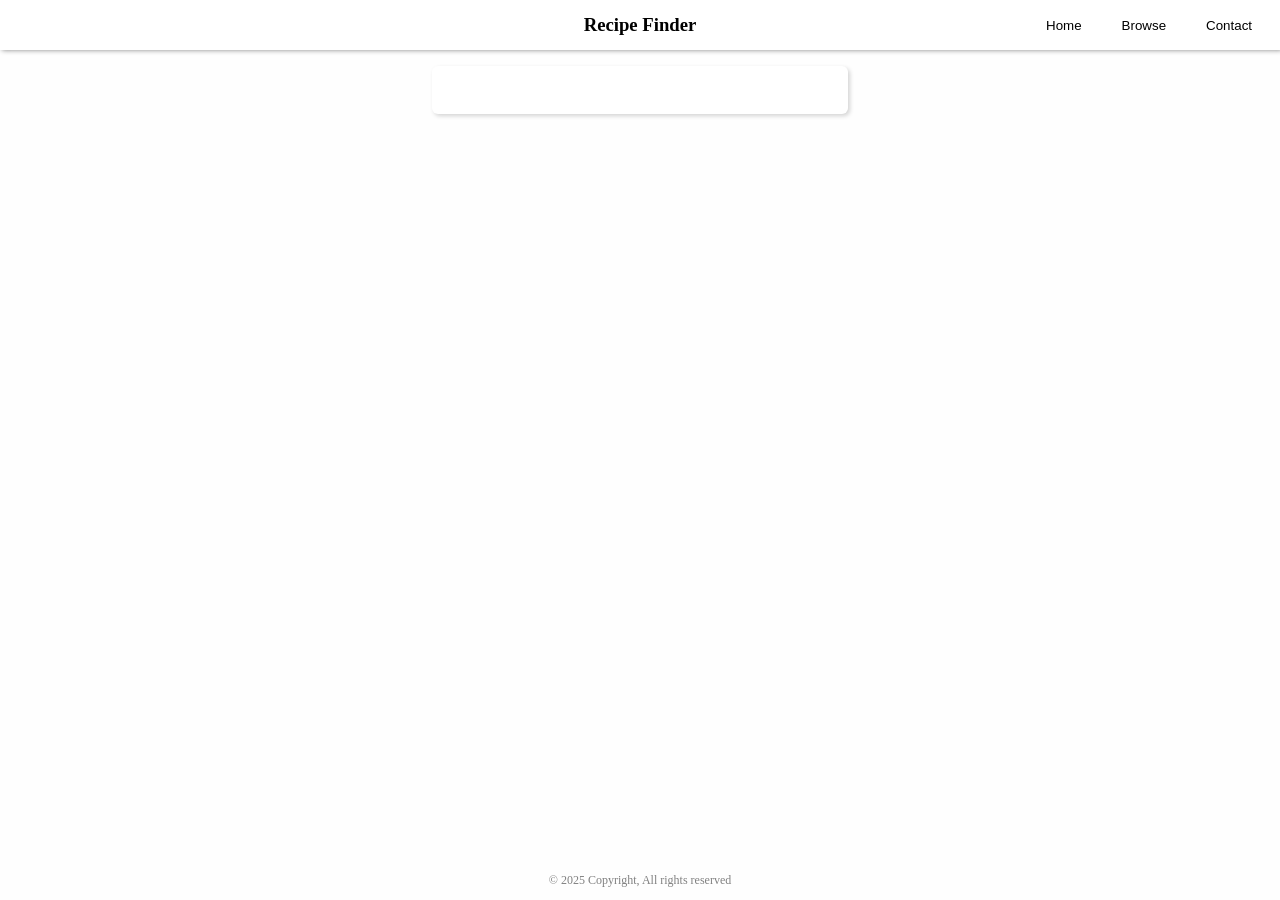
==== pages/home.html @ 1b0ef7ba "remove featured section" ====
<!DOCTYPE html>
<html lang="en">
<head>
    <meta charset="UTF-8">
    <meta name="viewport" content="width=device-width, initial-scale=1.0">
    <title>Recipe Finder</title>
    
    <link rel='stylesheet' href='https://cdn-uicons.flaticon.com/3.0.0/uicons-regular-straight/css/uicons-regular-straight.css'>
    <link rel="stylesheet" href="../styles/base.css">
    <link rel="stylesheet" href="../styles/home.css">
</head>
<body>
    <div class="wrapper">
        <r-header></r-header>
        <div id="main">
            <form id="search">
                <input type="text" id="src">
                <button><i class="fi fi-rs-search"></i></button>
            </form>
            <div class="page">
                <!--Browse -->
                <div id="browse"></div>
            </div>
        </div>
        <r-footer></r-footer>
    </div>
    
    <script src="../scripts/components.js"></script>
    <script src="https://code.jquery.com/jquery-3.7.1.js" integrity="sha256-eKhayi8LEQwp4NKxN+CfCh+3qOVUtJn3QNZ0TciWLP4=" crossorigin="anonymous"></script>
    <script src="../scripts/base.js"></script>
    <script src="../scripts/home.js"></script>
</body>
</html>
---- styles/base.css ----
body{
    height: 100dvh;
    margin: 0px;
}
.wrapper{
    display: flex;
    flex-direction: column;
    height: 100dvh;
}
header{
    height: 50px;
    box-shadow: 2px 0px 5px gray;
    position: relative;
    z-index: 2;
    display: flex;
    justify-content: center;    
    align-items: center;
    background-color: white;
}
#main{
    flex: 1;
    background-color: #fefefe;
    overflow-x: hidden;
}
footer{
    width: 100vw;
    display: flex;
    justify-content: center;
    background-color: #fefefe;
}
/* Header & Footer */
footer p{
    color: gray;
    font-size: 12px;
}
h4, h3{
    margin: 0px;
}

/* Navigation */
@media(max-width: 700px){
    #nav{
        display: none;
    }
    #m-btn{
        width: 40px;
        height: 40px;
        background-repeat: no-repeat;
        background-position: center;
        background-size: 50%;
        background-color: white;
        background-image: url("../assets/menu-burger.png");
        border: none;
        position: absolute;
        left: 5px;
        top: 5px;
    }
    #mnavBar{
        width: 200px;
        height: 100dvh;
        box-shadow: 0px 1px 5px lightgray;
        position: absolute;
        z-index: 5;
        left: -210px;
        top: 0px;
        background-color: white;
        transition: left 0.4s ease;
        flex-direction: column;
    }
    #mnavBar.active{
        transition: left 0.4s;
        left: 0px;
    }
    #mnavBar button{
        width: 100%;
        height: 40px;
        border: none;
        background-color: white;
        transition: background-color 0.2s;
    }
    #mnavBar button:hover{
        transition: all 0.2s;
        background-color: whitesmoke;
    }
    #mnavBar h4{
        width: 100%;
        padding-top: 14px;
        padding-bottom: 14px;
        text-align: center;
        border-bottom: 1px solid lightgray;
    }
}
@media(min-width: 701px){
    #mnav{
        display: none;
    }
    #nav{
        display: flex;
        justify-content: center;
        align-items: center;
        height: 50%;
        position: absolute;
        right: 8px;
    }
    #nav button{
        padding: 8px;
        padding-right: 20px;
        padding-left: 20px;
        background: none;
        border: none;
        border-radius: 4px;
        transition: all 0.2s;
        text-align: center;
    }
    #nav button:hover{
        transition: all 0.2s;
        background-color: whitesmoke;
    }
    
}
---- styles/home.css ----
/* Search */
#main{
    display: flex;
    align-items: center;
    flex-direction: column;
}
#search{
    background-color: white;
    border-radius: 6px;
    width: min(400px, 85%);
    min-height: 40px;
    box-shadow: 2px 2px 4px lightgrey;
    padding: 4px;
    display: flex;
    padding-right: 8px;
    padding-left: 8px;
    gap: 2px;
    justify-content: center;
    align-items: center;
    margin-top: 16px;
}
#search input{
    width: 85%;
    height: 70%;
    border: none;
    outline: none;
    transition: all 0.2s;
    padding-left: 8px;
    padding-right: 8px;
}
#search input:hover{
    transition: all 0.2s;
    border-bottom: black 0.8px solid;
}
#search button{
    width: 8%;
    background: none;
    border: none;
}

/* Browse */
#browse{
    width: 100%;
    display: flex;
    justify-content: center;
    flex-wrap: wrap;
    margin-top: 24px;
}
.recipe{
    width: min(100%, 250px);
    height: 150px;
    display: flex;
    align-items: center;
    flex-direction: row;
    gap: 8px;
}
.recipe img{
    width: 130px;
    height: 130px;
    background-color: lightgray;
    object-fit: cover;
    border-radius: 4px;
}
.recipe p{
    font-size: 1rem;
    margin: 0px;
    line-height: 1.3rem;
}
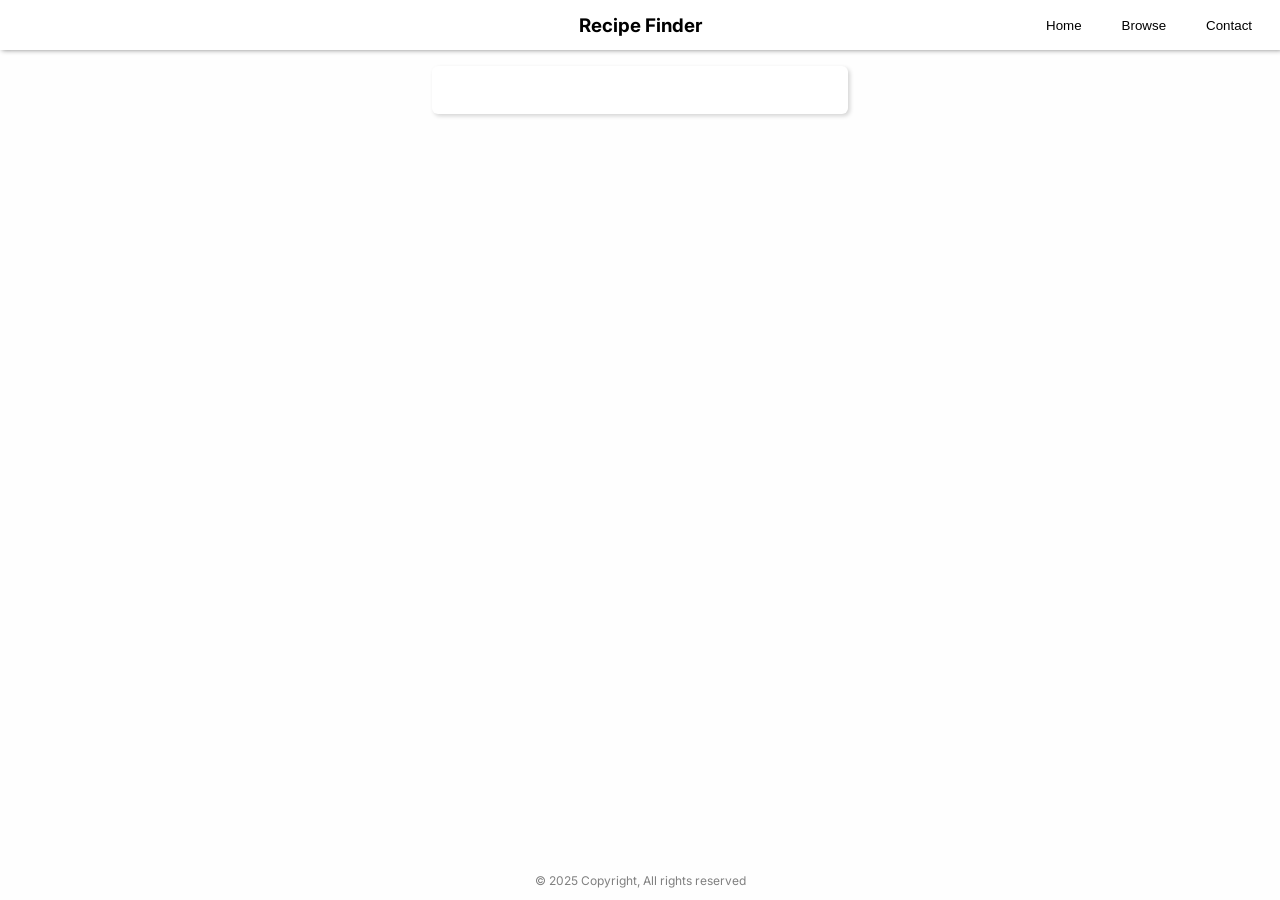
==== commit 0760888b: "add a little design" ====
--- a/pages/home.html
+++ b/pages/home.html
@@ -5,7 +5,10 @@
     <meta name="viewport" content="width=device-width, initial-scale=1.0">
     <title>Recipe Finder</title>
     
-    <link rel='stylesheet' href='https://cdn-uicons.flaticon.com/3.0.0/uicons-regular-straight/css/uicons-regular-straight.css'>
+    <link rel="preconnect" href="https://fonts.googleapis.com">
+    <link rel="preconnect" href="https://fonts.gstatic.com" crossorigin>
+    <link href="https://fonts.googleapis.com/css2?family=Inter:ital,opsz,wght@0,14..32,100..900;1,14..32,100..900&display=swap" rel="stylesheet">
+    <link rel='stylesheet' href='https://cdn-uicons.flaticon.com/3.0.0/uicons-bold-rounded/css/uicons-bold-rounded.css'>
     <link rel="stylesheet" href="../styles/base.css">
     <link rel="stylesheet" href="../styles/home.css">
 </head>
@@ -15,11 +18,14 @@
         <div id="main">
             <form id="search">
                 <input type="text" id="src">
-                <button><i class="fi fi-rs-search"></i></button>
+                <button><i class="fi fi-br-search"></i></button>
             </form>
             <div class="page">
-                <!--Browse -->
                 <div id="browse"></div>
+                
+                <!-- Screen -->
+                <div id="screen"></div>
+                
             </div>
         </div>
         <r-footer></r-footer>
--- a/styles/base.css
+++ b/styles/base.css
@@ -1,11 +1,11 @@
 body{
-    height: 100dvh;
     margin: 0px;
+    font-family: Inter;
 }
 .wrapper{
     display: flex;
     flex-direction: column;
-    height: 100dvh;
+    min-height: 100dvh;
 }
 header{
     height: 50px;
@@ -23,7 +23,7 @@
     overflow-x: hidden;
 }
 footer{
-    width: 100vw;
+    width: 100dvw;
     display: flex;
     justify-content: center;
     background-color: #fefefe;
@@ -45,15 +45,11 @@
     #m-btn{
         width: 40px;
         height: 40px;
-        background-repeat: no-repeat;
-        background-position: center;
-        background-size: 50%;
-        background-color: white;
-        background-image: url("../assets/menu-burger.png");
         border: none;
         position: absolute;
         left: 5px;
         top: 5px;
+        background: none;
     }
     #mnavBar{
         width: 200px;
--- a/styles/home.css
+++ b/styles/home.css
@@ -55,14 +55,74 @@
     gap: 8px;
 }
 .recipe img{
-    width: 130px;
-    height: 130px;
+    width: 120px;
+    height: 120px;
     background-color: lightgray;
     object-fit: cover;
     border-radius: 4px;
 }
+.recipe .title{
+    font-size: 1rem;
+    line-height: 1.3rem;
+    color: #000;
+}
 .recipe p{
-    font-size: 1rem;
     margin: 0px;
-    line-height: 1.3rem;
-}+    color: #666;
+    font-size: 0.8rem;
+}
+/* Display Ingredients */
+#screen{
+    display: none;
+    flex-direction: column;
+    width: 100dvw;
+    height: 100%;
+    position: fixed;
+    left: 0;
+    top: 0;
+    z-index: 2;
+    background-color: #fff;
+    overflow-y: auto;
+    overflow-x: hidden;
+    white-space: pre-line;
+    overflow-wrap: break-word;
+}
+#displayImage{
+    background-color: whitesmoke;
+    width: 100%;
+}
+#back{
+    position: absolute;
+    z-index: 3;
+    width: 40px;
+    height: 40px;
+    background: none;
+    border: none;
+}
+.info{
+    max-width: 100%;
+    height: 100%;
+    background-color: white;
+    display: flex;
+    align-items: center;
+    flex-direction: column;
+    padding: 24px;
+}
+#name{
+    margin: 0px;
+}
+.src, #screen .details{
+    display: flex;
+    gap: 8px;
+}
+#ing-list{
+    width: 100%;
+    
+}
+.src{
+    margin: 8px;
+}
+#screen .details{
+    color: #4A4A4A;
+    margin: 0px;
+}
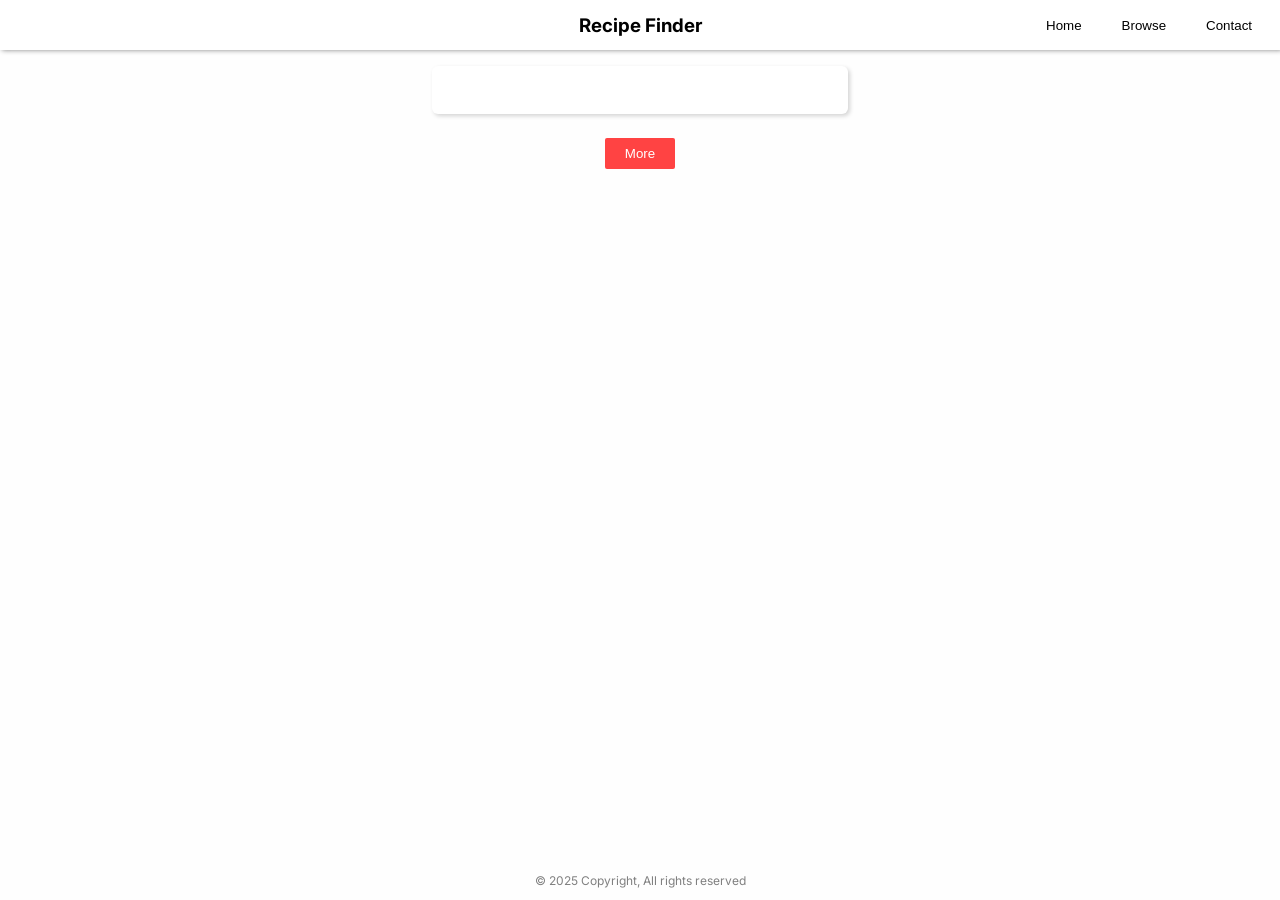
==== commit f6e6e0d7: "add generate more randoms feature" ====
--- a/pages/home.html
+++ b/pages/home.html
@@ -20,8 +20,10 @@
                 <input type="text" id="src">
                 <button><i class="fi fi-br-search"></i></button>
             </form>
-            <div class="page">
+            <p id="err"></p>
+            <div id="page">
                 <div id="browse"></div>
+                <button class="generate">More</button>
                 
                 <!-- Screen -->
                 <div id="screen"></div>
--- a/styles/home.css
+++ b/styles/home.css
@@ -37,8 +37,17 @@
     background: none;
     border: none;
 }
+#err{
+    display: none;
+    margin: 0;
+}
 
 /* Browse */
+#page{
+    display: flex;
+    flex-direction: column;
+    align-items: center;
+}
 #browse{
     width: 100%;
     display: flex;
@@ -70,6 +79,13 @@
     margin: 0px;
     color: #666;
     font-size: 0.8rem;
+}
+.generate{
+    border: none;
+    border-radius: 2px;
+    background-color: #FF4343;
+    padding: 8px 20px 8px 20px;
+    color: #fff;
 }
 /* Display Ingredients */
 #screen{
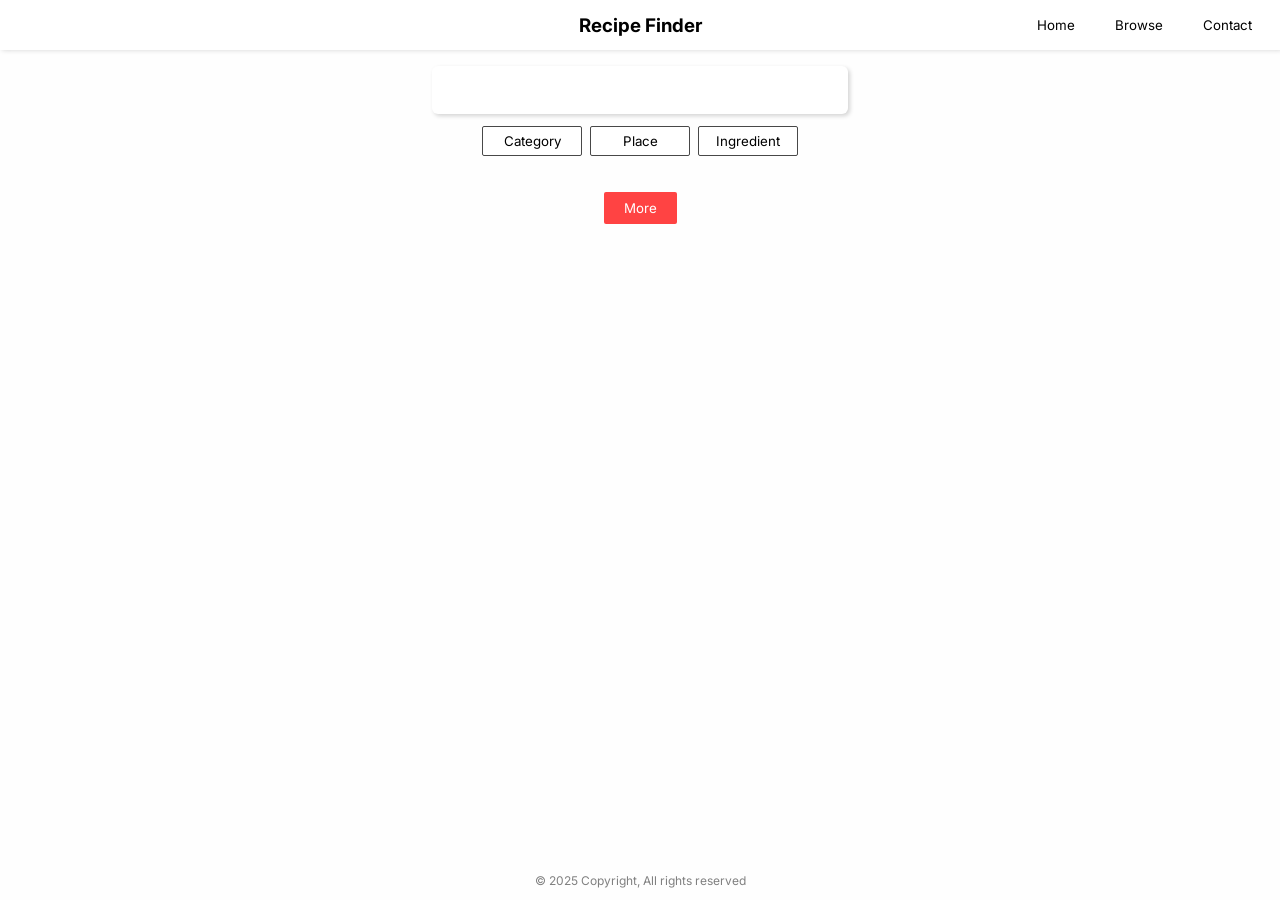
==== commit c4a91c4a: "add filter and improvements" ====
--- a/pages/home.html
+++ b/pages/home.html
@@ -20,6 +20,20 @@
                 <input type="text" id="src">
                 <button><i class="fi fi-br-search"></i></button>
             </form>
+            <div class="dropdownBar">
+                <div id="category" class="drop">
+                    <button>Category</button>
+                    <div class="content"></div>
+                </div>
+                <div id="area" class="drop">
+                    <button>Place</button>
+                    <div class="content"></div>
+                </div>
+                <div id="ingredient" class="drop">
+                    <button>Ingredient</button>
+                    <div class="content"></div>
+                </div>
+            </div>
             <p id="err"></p>
             <div id="page">
                 <div id="browse"></div>
--- a/styles/base.css
+++ b/styles/base.css
@@ -1,6 +1,33 @@
+/* Color Theme */
+:root{
+    --main-bg: #fefefe;
+    --high-bg: #fff;
+    --text: #000;
+    --sc-text: #616161;
+    --shadow: lightgray;
+    --shadow2: #838383;
+    --hover: whitesmoke;
+    --border: #484848;
+    --focus: #272727;
+}
+body.dark{
+    --main-bg: #333;
+    --high-bg: #232323;
+    --text: #fff;
+    --sc-text: #888;
+    --shadow: #292B37;
+    --hover: #3C3C3C;
+    --border: #3C3C3C;
+    --focus: #3C3C3C;
+}
+
+/* Main */
+*{
+    font-family: Inter;
+    color: var(--text);
+}
 body{
     margin: 0px;
-    font-family: Inter;
 }
 .wrapper{
     display: flex;
@@ -9,24 +36,25 @@
 }
 header{
     height: 50px;
-    box-shadow: 2px 0px 5px gray;
+    box-shadow: 2px 0px 5px var(--shadow);
     position: relative;
     z-index: 2;
     display: flex;
     justify-content: center;    
     align-items: center;
-    background-color: white;
+    background-color: var(--high-bg);
+    color: var(--text);
 }
 #main{
     flex: 1;
-    background-color: #fefefe;
+    background-color: var(--main-bg);
     overflow-x: hidden;
 }
 footer{
     width: 100dvw;
     display: flex;
     justify-content: center;
-    background-color: #fefefe;
+    background-color: var(--main-bg);
 }
 /* Header & Footer */
 footer p{
@@ -35,6 +63,9 @@
 }
 h4, h3{
     margin: 0px;
+}
+header i{
+    font-size: 20px;
 }
 
 /* Navigation */
@@ -54,14 +85,15 @@
     #mnavBar{
         width: 200px;
         height: 100dvh;
-        box-shadow: 0px 1px 5px lightgray;
+        box-shadow: 0px 1px 5px var(--shadow);
         position: absolute;
         z-index: 5;
         left: -210px;
         top: 0px;
-        background-color: white;
+        background-color: var(--high-bg);
         transition: left 0.4s ease;
         flex-direction: column;
+        color: var(--text);
     }
     #mnavBar.active{
         transition: left 0.4s;
@@ -71,12 +103,12 @@
         width: 100%;
         height: 40px;
         border: none;
-        background-color: white;
+        background-color: var(--high-bg);
         transition: background-color 0.2s;
     }
     #mnavBar button:hover{
         transition: all 0.2s;
-        background-color: whitesmoke;
+        background-color: var(--hover);
     }
     #mnavBar h4{
         width: 100%;
@@ -97,6 +129,7 @@
         height: 50%;
         position: absolute;
         right: 8px;
+        color: var(--text);
     }
     #nav button{
         padding: 8px;
@@ -110,7 +143,18 @@
     }
     #nav button:hover{
         transition: all 0.2s;
-        background-color: whitesmoke;
+        background-color: var(--hover);
     }
     
-}+}
+
+/* Dark/Light Mode */
+#dark{
+    position: absolute;
+    right: 5px;
+    top: 5px;
+    width: 40px;
+    height: 40px;
+    background: none;
+    border: 0;
+}
--- a/styles/home.css
+++ b/styles/home.css
@@ -5,11 +5,11 @@
     flex-direction: column;
 }
 #search{
-    background-color: white;
+    background-color: var(--high-bg);
     border-radius: 6px;
     width: min(400px, 85%);
     min-height: 40px;
-    box-shadow: 2px 2px 4px lightgrey;
+    box-shadow: 2px 2px 4px var(--shadow);
     padding: 4px;
     display: flex;
     padding-right: 8px;
@@ -22,6 +22,7 @@
 #search input{
     width: 85%;
     height: 70%;
+    background: none;
     border: none;
     outline: none;
     transition: all 0.2s;
@@ -30,7 +31,7 @@
 }
 #search input:hover{
     transition: all 0.2s;
-    border-bottom: black 0.8px solid;
+    border-bottom: var(--text) 0.8px solid;
 }
 #search button{
     width: 8%;
@@ -39,7 +40,9 @@
 }
 #err{
     display: none;
-    margin: 0;
+    margin: 2px;
+    color: #FF3939;
+    font-size: 14px;
 }
 
 /* Browse */
@@ -73,7 +76,7 @@
 .recipe .title{
     font-size: 1rem;
     line-height: 1.3rem;
-    color: #000;
+    color: var(--text);
 }
 .recipe p{
     margin: 0px;
@@ -97,7 +100,7 @@
     left: 0;
     top: 0;
     z-index: 2;
-    background-color: #fff;
+    background-color: var(--main-bg);
     overflow-y: auto;
     overflow-x: hidden;
     white-space: pre-line;
@@ -118,7 +121,7 @@
 .info{
     max-width: 100%;
     height: 100%;
-    background-color: white;
+    background-color: var(--main-bg);
     display: flex;
     align-items: center;
     flex-direction: column;
@@ -133,12 +136,74 @@
 }
 #ing-list{
     width: 100%;
-    
 }
 .src{
     margin: 8px;
 }
 #screen .details{
-    color: #4A4A4A;
-    margin: 0px;
-}
+    color: var(--sc-text);
+    margin: 0px;
+}
+/* Filter */
+.dropdownBar{
+    margin: 8px;
+    display: flex;
+}
+.drop{
+    display: flex;
+    flex-direction: column;
+    gap: 8px;
+}
+.drop button{
+    padding: 4px 8px;
+    --drop-width: 100px;
+    width: var(--drop-width);
+    height: 30px;
+    margin: 4px;
+    border-radius: 2px;
+    outline: none;
+    text-align: center;
+    background-color: var(--high-bg);
+    color: var(--text);
+    border: 1px solid var(--border);
+    transition: all 0.3s;
+}
+.drop button.active{
+    transition: all 0.3s;
+    background-color: var(--hover);
+    color: var(--text);
+}
+.content{
+    display: none;
+}
+.content.active{
+    display: grid;
+    position: absolute;
+    grid-auto-flow: column;
+    grid-template-rows: repeat(5, 30px);
+    overflow-x: auto;
+    overflow-y: hidden;
+    max-width: 320px;
+    top: 180px;
+    left: 50%;
+    transform: translateX(-50%);
+    gap: 4px;
+    border-radius: 4px;
+    padding: 6px;
+    margin: 0px;
+    background-color: var(--high-bg);
+    box-shadow: 2px 2px 5px var(--shadow2);
+}
+.content button{
+    width: var(--drop-width);
+    margin: 0px;
+    border: 0.5px solid var(--border);
+    overflow-y: auto;
+}
+.content button:hover{
+    background-color: var(--hover);
+}
+.content button:focus{
+    background-color: var(--focus);
+    color: #fff;
+}
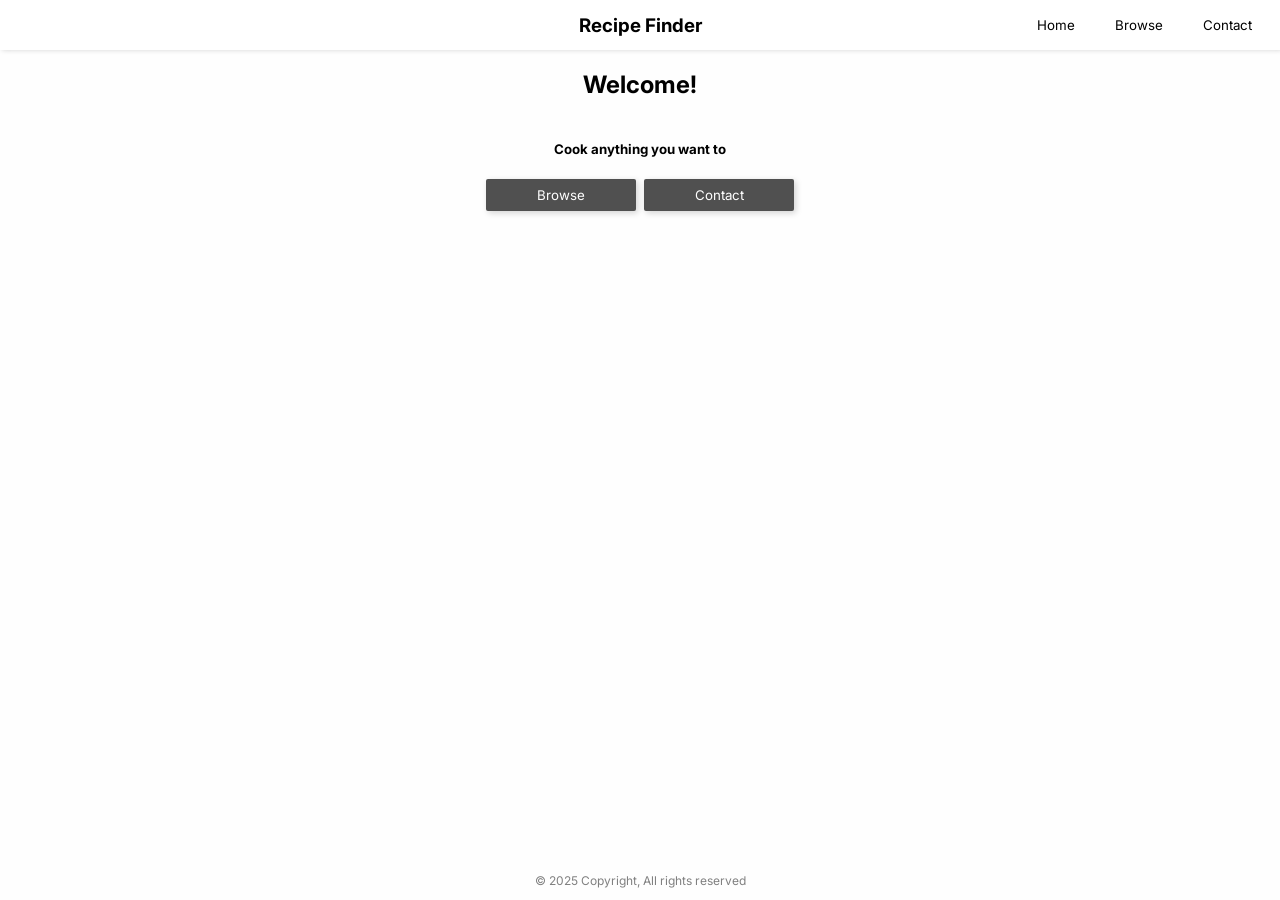
==== commit 782066c5: "add home page" ====
--- a/pages/home.html
+++ b/pages/home.html
@@ -1,55 +1,35 @@
 <!DOCTYPE html>
-<html lang="en">
+<html>
 <head>
     <meta charset="UTF-8">
-    <meta name="viewport" content="width=device-width, initial-scale=1.0">
-    <title>Recipe Finder</title>
+    <meta name="viewport" content="width=device-width, initial-scale=1">
+    <title>Home</title>
     
     <link rel="preconnect" href="https://fonts.googleapis.com">
     <link rel="preconnect" href="https://fonts.gstatic.com" crossorigin>
     <link href="https://fonts.googleapis.com/css2?family=Inter:ital,opsz,wght@0,14..32,100..900;1,14..32,100..900&display=swap" rel="stylesheet">
     <link rel='stylesheet' href='https://cdn-uicons.flaticon.com/3.0.0/uicons-bold-rounded/css/uicons-bold-rounded.css'>
-    <link rel="stylesheet" href="../styles/base.css">
+    
+    <link rel="stylesheet" href="../styles/base.css"></link>
     <link rel="stylesheet" href="../styles/home.css">
 </head>
 <body>
     <div class="wrapper">
-        <r-header></r-header>
-        <div id="main">
-            <form id="search">
-                <input type="text" id="src">
-                <button><i class="fi fi-br-search"></i></button>
-            </form>
-            <div class="dropdownBar">
-                <div id="category" class="drop">
-                    <button>Category</button>
-                    <div class="content"></div>
-                </div>
-                <div id="area" class="drop">
-                    <button>Place</button>
-                    <div class="content"></div>
-                </div>
-                <div id="ingredient" class="drop">
-                    <button>Ingredient</button>
-                    <div class="content"></div>
-                </div>
-            </div>
-            <p id="err"></p>
-            <div id="page">
-                <div id="browse"></div>
-                <button class="generate">More</button>
-                
-                <!-- Screen -->
-                <div id="screen"></div>
-                
-            </div>
+    <r-header></r-header>
+    <div id="main">
+        <h2>Welcome!</h2>
+        <h5>Cook anything you want to</h5>
+        <div class="links">
+            <button id="browse">Browse</button>
+            <button id="contact">Contact</button>
         </div>
-        <r-footer></r-footer>
+    </div>
+    <r-footer></r-footer>
     </div>
     
+    <script src="https://code.jquery.com/jquery-3.7.1.js" integrity="sha256-eKhayi8LEQwp4NKxN+CfCh+3qOVUtJn3QNZ0TciWLP4=" crossorigin="anonymous"></script>
     <script src="../scripts/components.js"></script>
-    <script src="https://code.jquery.com/jquery-3.7.1.js" integrity="sha256-eKhayi8LEQwp4NKxN+CfCh+3qOVUtJn3QNZ0TciWLP4=" crossorigin="anonymous"></script>
     <script src="../scripts/base.js"></script>
     <script src="../scripts/home.js"></script>
 </body>
-</html>
+</html>
--- a/styles/base.css
+++ b/styles/base.css
@@ -15,7 +15,7 @@
     --high-bg: #232323;
     --text: #fff;
     --sc-text: #888;
-    --shadow: #292B37;
+    --shadow: #2A2A2A;
     --hover: #3C3C3C;
     --border: #3C3C3C;
     --focus: #3C3C3C;
--- a/styles/home.css
+++ b/styles/home.css
@@ -1,209 +1,33 @@
-/* Search */
+body{
+    height: 100dvh;
+}
 #main{
-    display: flex;
-    align-items: center;
-    flex-direction: column;
-}
-#search{
-    background-color: var(--high-bg);
-    border-radius: 6px;
-    width: min(400px, 85%);
-    min-height: 40px;
-    box-shadow: 2px 2px 4px var(--shadow);
-    padding: 4px;
-    display: flex;
-    padding-right: 8px;
-    padding-left: 8px;
-    gap: 2px;
-    justify-content: center;
-    align-items: center;
-    margin-top: 16px;
-}
-#search input{
-    width: 85%;
-    height: 70%;
-    background: none;
-    border: none;
-    outline: none;
-    transition: all 0.2s;
-    padding-left: 8px;
-    padding-right: 8px;
-}
-#search input:hover{
-    transition: all 0.2s;
-    border-bottom: var(--text) 0.8px solid;
-}
-#search button{
-    width: 8%;
-    background: none;
-    border: none;
-}
-#err{
-    display: none;
-    margin: 2px;
-    color: #FF3939;
-    font-size: 14px;
-}
-
-/* Browse */
-#page{
     display: flex;
     flex-direction: column;
     align-items: center;
+    width: 100%;
 }
-#browse{
+.links{
     width: 100%;
     display: flex;
     justify-content: center;
-    flex-wrap: wrap;
-    margin-top: 24px;
-}
-.recipe{
-    width: min(100%, 250px);
-    height: 150px;
-    display: flex;
-    align-items: center;
-    flex-direction: row;
     gap: 8px;
 }
-.recipe img{
-    width: 120px;
-    height: 120px;
-    background-color: lightgray;
-    object-fit: cover;
-    border-radius: 4px;
+.links button{
+    width: min(40%, 150px);
+    height: 32px;
+    border: var(--border);
+    border-radius: 2px;
+    background-color: #505050;
+    color: #fff;
+    box-shadow: 2px 2px 6px var(--shadow);
+    transition: all 0.2s;
 }
-.recipe .title{
-    font-size: 1rem;
-    line-height: 1.3rem;
-    color: var(--text);
+.links button:hover{
+    transition: all 0.2s;
+    background: #333;
 }
-.recipe p{
-    margin: 0px;
-    color: #666;
-    font-size: 0.8rem;
-}
-.generate{
-    border: none;
-    border-radius: 2px;
-    background-color: #FF4343;
-    padding: 8px 20px 8px 20px;
-    color: #fff;
-}
-/* Display Ingredients */
-#screen{
-    display: none;
-    flex-direction: column;
-    width: 100dvw;
-    height: 100%;
-    position: fixed;
-    left: 0;
-    top: 0;
-    z-index: 2;
-    background-color: var(--main-bg);
-    overflow-y: auto;
-    overflow-x: hidden;
-    white-space: pre-line;
-    overflow-wrap: break-word;
-}
-#displayImage{
-    background-color: whitesmoke;
-    width: 100%;
-}
-#back{
-    position: absolute;
-    z-index: 3;
-    width: 40px;
-    height: 40px;
-    background: none;
-    border: none;
-}
-.info{
-    max-width: 100%;
-    height: 100%;
-    background-color: var(--main-bg);
-    display: flex;
-    align-items: center;
-    flex-direction: column;
-    padding: 24px;
-}
-#name{
-    margin: 0px;
-}
-.src, #screen .details{
-    display: flex;
-    gap: 8px;
-}
-#ing-list{
-    width: 100%;
-}
-.src{
-    margin: 8px;
-}
-#screen .details{
-    color: var(--sc-text);
-    margin: 0px;
-}
-/* Filter */
-.dropdownBar{
-    margin: 8px;
-    display: flex;
-}
-.drop{
-    display: flex;
-    flex-direction: column;
-    gap: 8px;
-}
-.drop button{
-    padding: 4px 8px;
-    --drop-width: 100px;
-    width: var(--drop-width);
-    height: 30px;
-    margin: 4px;
-    border-radius: 2px;
-    outline: none;
-    text-align: center;
-    background-color: var(--high-bg);
-    color: var(--text);
-    border: 1px solid var(--border);
-    transition: all 0.3s;
-}
-.drop button.active{
-    transition: all 0.3s;
-    background-color: var(--hover);
-    color: var(--text);
-}
-.content{
-    display: none;
-}
-.content.active{
-    display: grid;
-    position: absolute;
-    grid-auto-flow: column;
-    grid-template-rows: repeat(5, 30px);
-    overflow-x: auto;
-    overflow-y: hidden;
-    max-width: 320px;
-    top: 180px;
-    left: 50%;
-    transform: translateX(-50%);
-    gap: 4px;
-    border-radius: 4px;
-    padding: 6px;
-    margin: 0px;
-    background-color: var(--high-bg);
-    box-shadow: 2px 2px 5px var(--shadow2);
-}
-.content button{
-    width: var(--drop-width);
-    margin: 0px;
-    border: 0.5px solid var(--border);
-    overflow-y: auto;
-}
-.content button:hover{
-    background-color: var(--hover);
-}
-.content button:focus{
-    background-color: var(--focus);
-    color: #fff;
+.links button:focus{
+    transition: all 0.2s;
+    box-shadow: 0.5px 0.5px 5px var(--shadow);
 }
